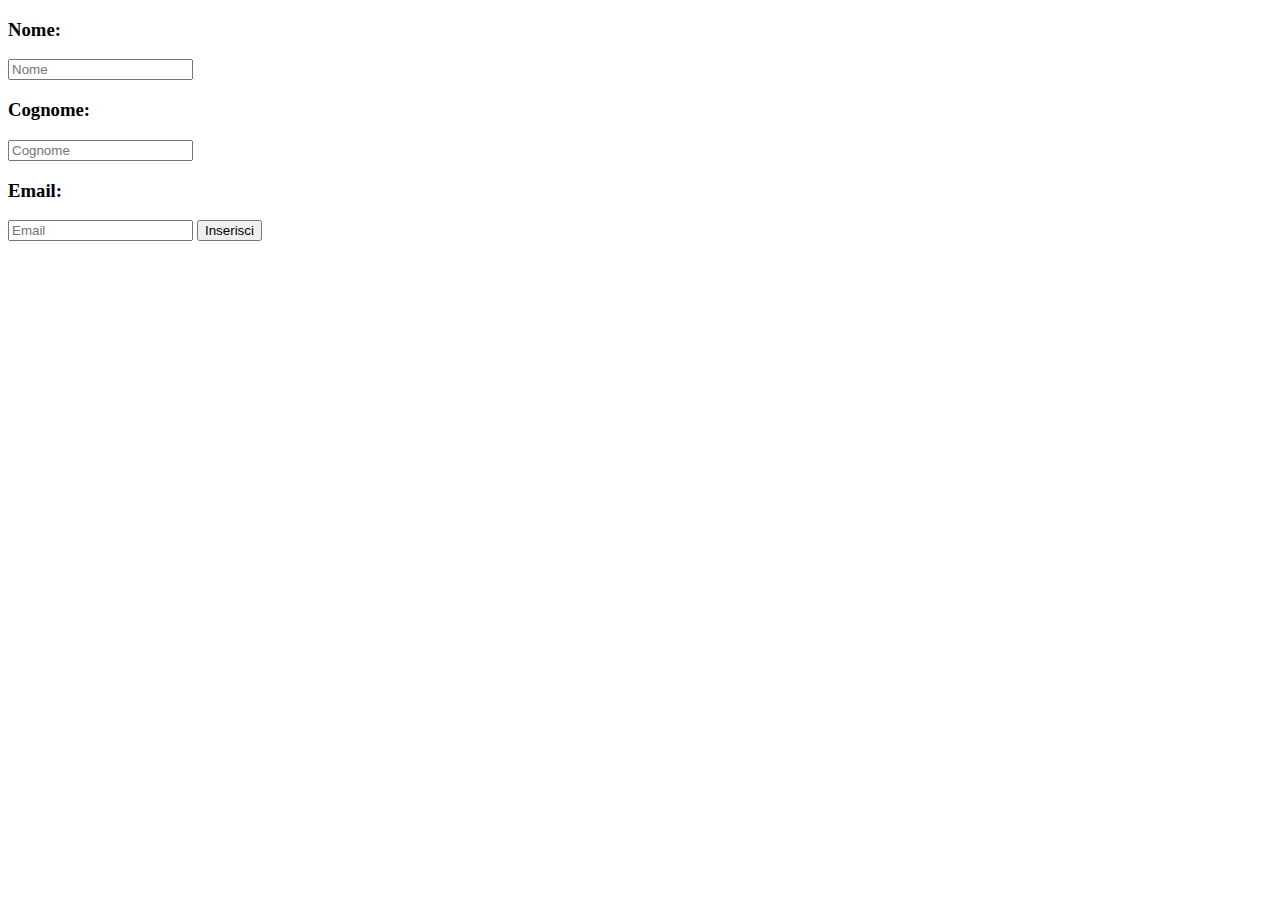
==== progetto_20_07/index.html @ 3f082025 "upd" ====
<!DOCTYPE html>
<html lang="en">
<head>
<meta charset="UTF-8">
<meta name="viewport" content="width=device-width, initial-scale=1.0">
<meta http-equiv="X-UA-Compatible" content="ie=edge">
<meta name="Description" content="Enter your description here"/>
<link href="https://cdn.jsdelivr.net/npm/bootstrap@5.0.2/dist/css/bootstrap.min.css" rel="stylesheet" integrity="sha384-EVSTQN3/azprG1Anm3QDgpJLIm9Nao0Yz1ztcQTwFspd3yD65VohhpuuCOmLASjC" crossorigin="anonymous">


<link rel="stylesheet" href="https://cdnjs.cloudflare.com/ajax/libs/font-awesome/5.15.3/css/all.min.css">
<!-- <link rel="stylesheet" href="assets/css/style.css"> -->
<!-- <link rel="stylesheet" href="//code.jquery.com/ui/1.12.1/themes/base/jquery-ui.css"> -->
<link rel="stylesheet" href="assets/style.css">

<title>Rubrica dinamica</title>
</head>
<body>

    <!-- rubrica dinamica -->
    <!-- utilizzando jquery e jqueryui(opzionale)

    1. usare api esterna per scaricare i dati degli utenti (req res)
    
    2. creare lista di contatti usando api, deve essere visibile solo il nome. al click su nome compare immagine,mail o altre info in una card a parte

    3. creare form per inserire nuovi utenti (usando la post di reqres, salvare tutti gli utenti nella local storage)

    4. implementare eliminazione e modifica di singolo contatto.

    5. utilizzare bootstrap -->


    <div class="container">
        <div class="row">
            <div class="col-md-6 my-5">
                <div class="accordion" id="listaContatti">
      
            
                   
                  </div>
            </div>


            
                <!-- form -->
                <div class="col-md-6" id="form">
                    <!-- <div class="col-4"> -->
                        <h3>Nome:</h3>
                        <input type="text" class="form-control" id="name" placeholder="Nome">
                        <h3>Cognome:</h3>
                        <input type="text" class="form-control" id="surname" placeholder="Cognome">
                        <!-- <h3>Numero:</h3>
                        <input type="text" class="form-control" id="number" placeholder="Numero"> -->
                        <h3>Email:</h3>
                        <input type="text" class="form-control" id="email" placeholder="Email">
                        <button id="btn" class="btn btn-primary my-4"> Inserisci </button>
                    <!-- </div> -->
                </div>
            
        </div>
    </div>
    





<script src="https://cdnjs.cloudflare.com/ajax/libs/jquery/3.5.1/jquery.min.js"></script>
<script src="https://cdn.jsdelivr.net/npm/bootstrap@5.0.2/dist/js/bootstrap.bundle.min.js" integrity="sha384-MrcW6ZMFYlzcLA8Nl+NtUVF0sA7MsXsP1UyJoMp4YLEuNSfAP+JcXn/tWtIaxVXM" crossorigin="anonymous"></script>


<script src="assets/script.js"></script>

</body>
</html>
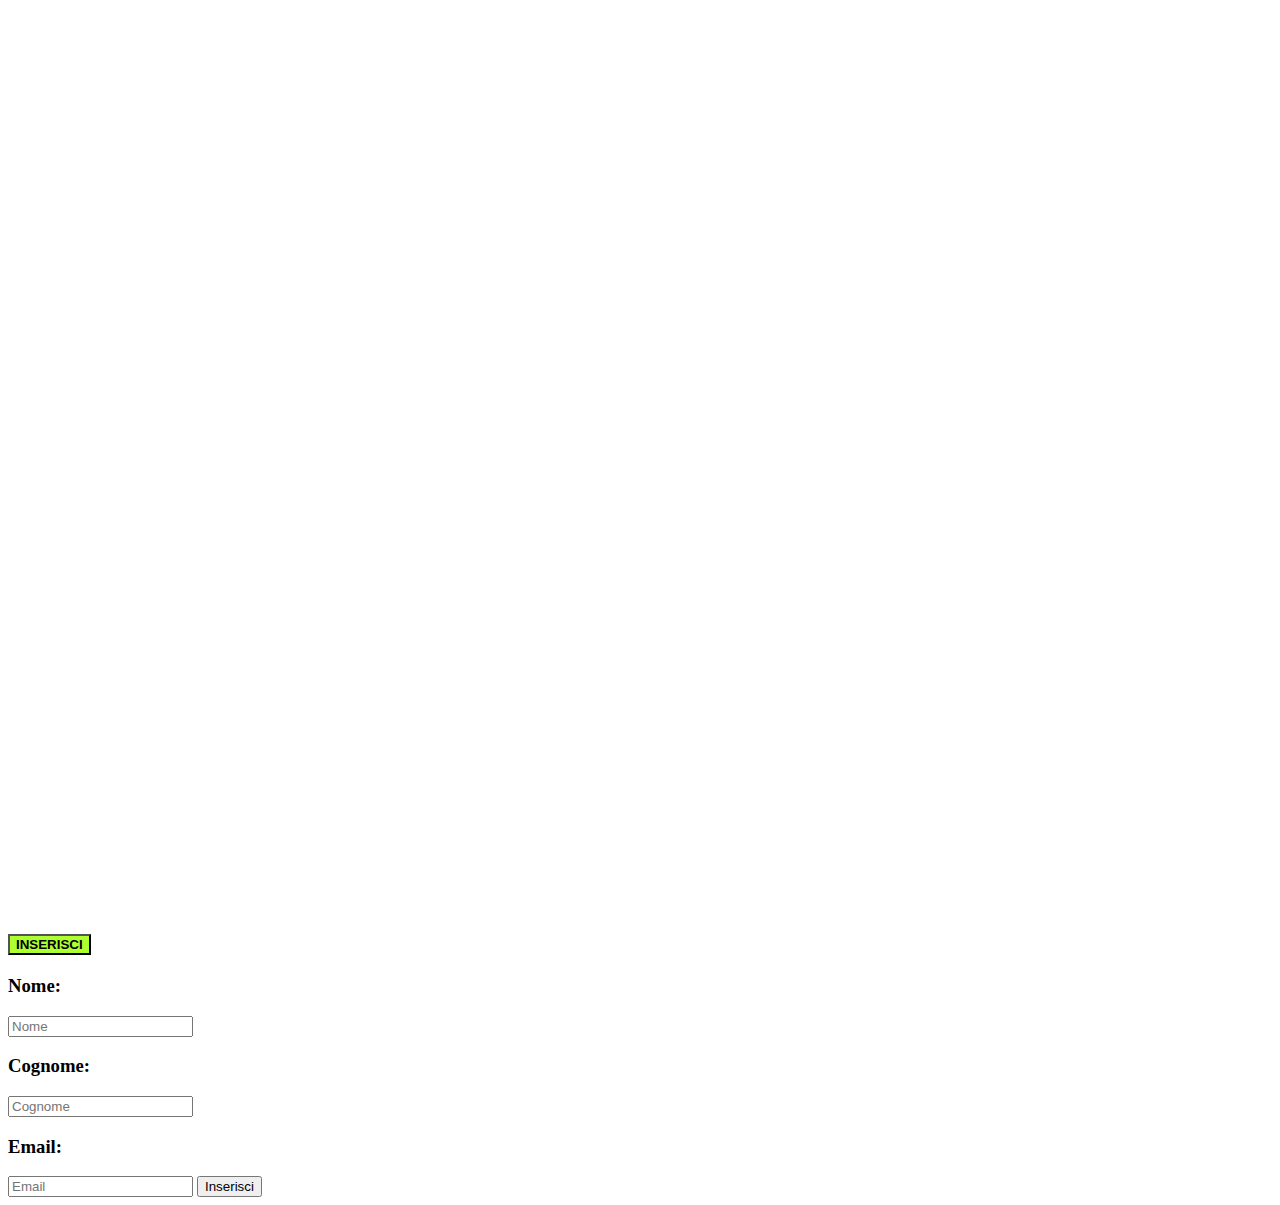
==== commit 56805721: "update utente backup" ====
--- a/progetto_20_07/index.html
+++ b/progetto_20_07/index.html
@@ -33,31 +33,41 @@
 
     <div class="container">
         <div class="row">
-            <div class="col-md-6 my-5">
-                <div class="accordion" id="listaContatti">
+            
+                <div class="accordion col-md-6 my-5" id="listaContatti">
+                </div>
       
             
                    
-                  </div>
-            </div>
+            
 
 
             
                 <!-- form -->
-                <div class="col-md-6" id="form">
-                    <!-- <div class="col-4"> -->
-                        <h3>Nome:</h3>
-                        <input type="text" class="form-control" id="name" placeholder="Nome">
-                        <h3>Cognome:</h3>
-                        <input type="text" class="form-control" id="surname" placeholder="Cognome">
-                        <!-- <h3>Numero:</h3>
-                        <input type="text" class="form-control" id="number" placeholder="Numero"> -->
-                        <h3>Email:</h3>
-                        <input type="text" class="form-control" id="email" placeholder="Email">
-                        <button id="btn" class="btn btn-primary my-4"> Inserisci </button>
-                    <!-- </div> -->
+            <div class="accordion col-md-6 my-5" id="form">
+                <h2 class="accordion-header" id="headingTwo">
+                    <button id="insAcc" class="accordion-button collapsed" type="button" data-bs-toggle="collapse" data-bs-target="#collapseFormAcc" aria-expanded="true" aria-controls="collapseTwo"> 
+                        Inserisci
+                    </button>
+                </h2>
+      
+                <div id="collapseFormAcc" class="accordion-collapse collapse" aria-labelledby="headingTwo" data-bs-parent="#form">
+
+                    <div class="accordion-body" id="formBody">
+                        <!-- <div class="col-4"> -->
+                            <h3>Nome:</h3>
+                            <input type="text" class="form-control" id="name" placeholder="Nome" required>
+                            <h3>Cognome:</h3>
+                            <input type="text" class="form-control" id="surname" placeholder="Cognome" required>
+                            <!-- <h3>Numero:</h3>
+                            <input type="text" class="form-control" id="number" placeholder="Numero"> -->
+                            <h3>Email:</h3>
+                            <input type="email" class="form-control" id="email" placeholder="Email" required>
+                            <button id="btn" class="btn btn-primary my-4"> Inserisci </button>
+                        <!-- </div> -->
+                    </div>
                 </div>
-            
+            </div>
         </div>
     </div>
     
--- a/progetto_20_07/assets/style.css
+++ b/progetto_20_07/assets/style.css
@@ -0,0 +1,18 @@
+.centered{
+    display: flex;
+    align-items: center;
+    justify-content: space-around;
+}
+.text-centered{
+    text-align: center;
+}
+#listaContatti{
+    height: 100vh;
+    margin: 0;
+    padding: 0;
+}
+#insAcc{
+    background-color: greenyellow;
+    font-weight: bold;
+    text-transform: uppercase;
+}